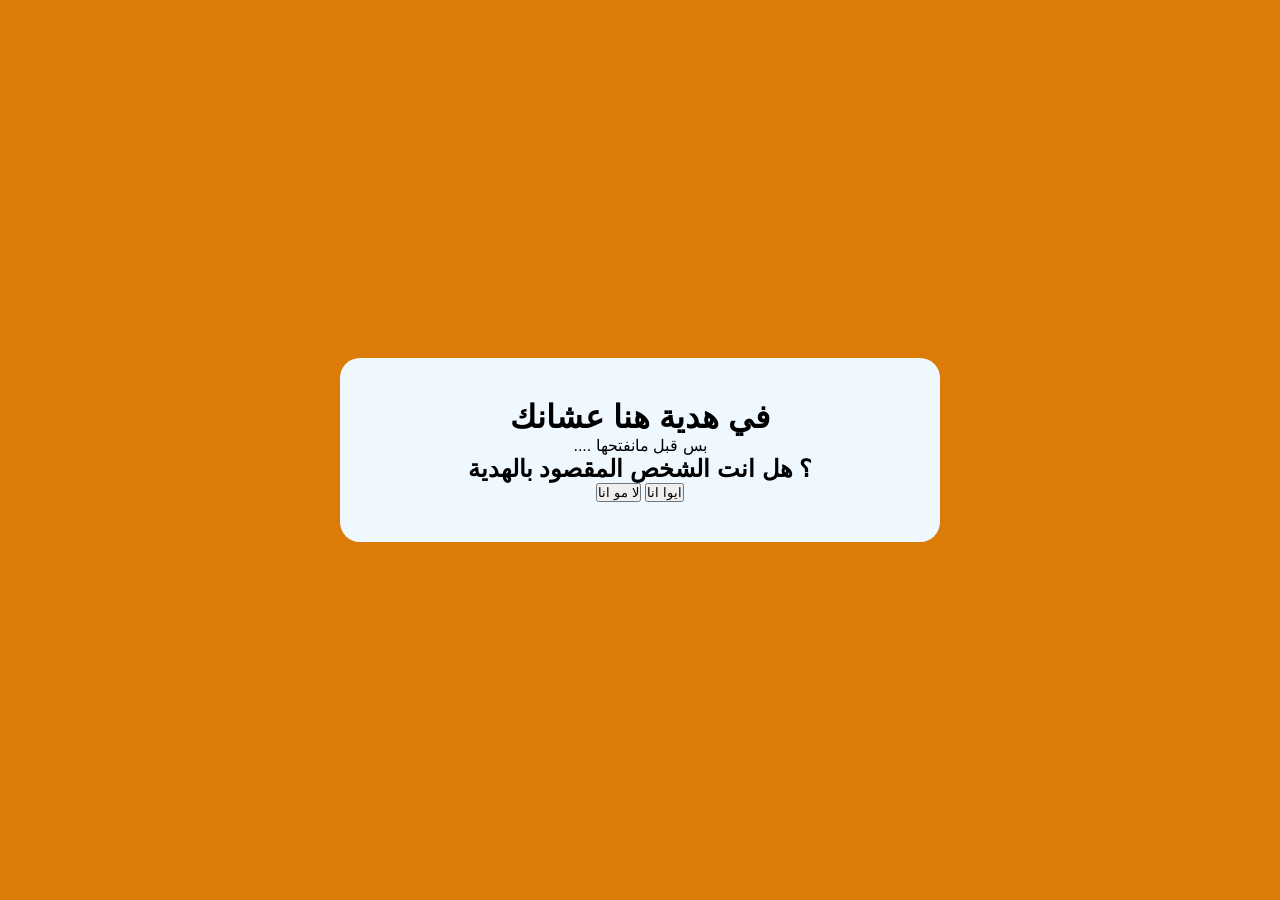
==== index.html @ 7326a0f9 "add initial question screen style" ====
<!DOCTYPE html>
<html lang="ar" dir="rtl">
<head>
    <meta charset="UTF-8">
    <meta name="viewport" content="width=device-width, initial-scale=1.0">
    <title> time for gift </title>
    <link rel="stylesheet" href="style.css">
</head>
<body>
    <main class="question-screen">
    <h1> في هدية هنا عشانك</h1>
<p> بس قبل مانفتحها .... </p>  
<h2>؟ هل انت الشخص المقصود بالهدية</h2>
<div class="answer-buttons">
    <button id="yesBtn"> ايوا انا</button>
    <button id="noBtn"> لا مو انا</button>
</div>
</main>
</body>
</html>
---- style.css ----
* {
    margin : 0;
    padding : 0;
    box-sizing: border-box;
}
body {
    min-height: 100vh;
    font-family: Arial, Helvetica, sans-serif;
    background-color: rgb(219, 124, 8);
    display: flex;
    justify-content: center;
    align-items: center;
}
  .question-screen {
    width:90%;
    max-width: 600px;
    padding: 40px;
    text-align: center;
    background-color: aliceblue;
    border-radius: 20px;
}
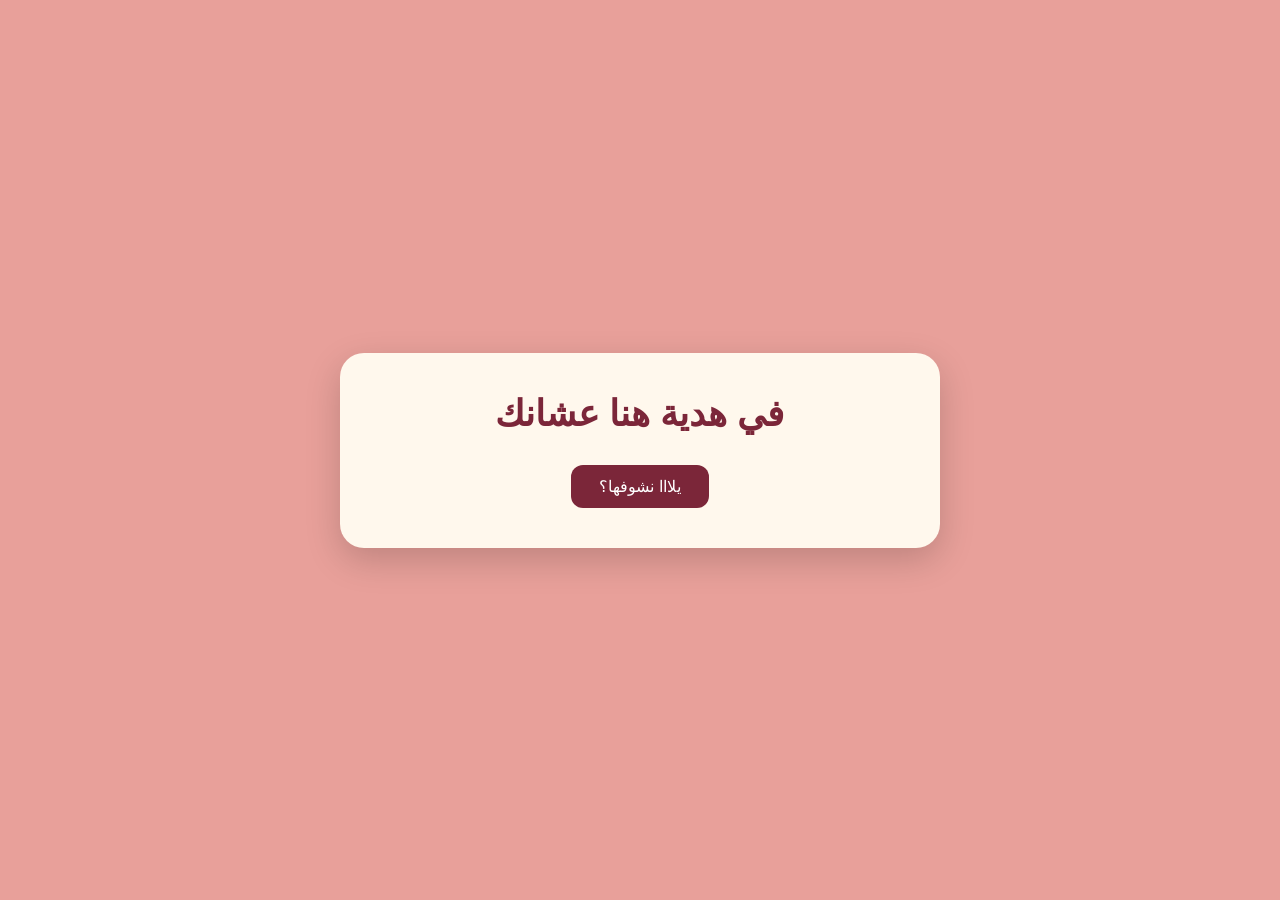
==== commit e0aa7235: "Redesign gift flow with multiple steps" ====
--- a/index.html
+++ b/index.html
@@ -1,20 +1,53 @@
 <!DOCTYPE html>
 <html lang="ar" dir="rtl">
+
 <head>
     <meta charset="UTF-8">
     <meta name="viewport" content="width=device-width, initial-scale=1.0">
-    <title> time for gift </title>
+    <title>Time For Gift</title>
+
     <link rel="stylesheet" href="style.css">
 </head>
+
 <body>
-    <main class="question-screen">
-    <h1> في هدية هنا عشانك</h1>
-<p> بس قبل مانفتحها .... </p>  
-<h2>؟ هل انت الشخص المقصود بالهدية</h2>
-<div class="answer-buttons">
-    <button id="yesBtn"> ايوا انا</button>
-    <button id="noBtn"> لا مو انا</button>
-</div>
-</main>
+
+    <main class="gift-container">
+
+        <!-- الشاشة الأولى -->
+        <section class="step active" id="step1">
+            <h1>في هدية هنا عشانك</h1>
+
+            <button class="next-btn" id="next1">
+                يلااا نشوفها؟            </button>
+        </section>
+
+
+        <!-- الشاشة الثانية -->
+        <section class="step" id="step2">
+            <p>بس قبل ما نفتحها...</p>
+
+            <button class="next-btn" id="next2">
+                تعال هنا
+            </button>
+        </section>
+
+
+        <!-- الشاشة الثالثة -->
+        <section class="step" id="step3">
+
+            <h2>هل أنت الشخص المقصود بالهدية؟</h2>
+
+            <div class="answer-buttons">
+                <button id="yesBtn">ايوه أنا</button>
+                <button id="noBtn">لا مو أنا</button>
+            </div>
+
+        </section>
+
+    </main>
+
+    <script src="script.js"></script>
+
 </body>
+
 </html>
--- a/style.css
+++ b/style.css
@@ -1,22 +1,105 @@
 
-* {
-    margin : 0;
-    padding : 0;
+ * {
+    margin: 0;
+    padding: 0;
     box-sizing: border-box;
 }
+
 body {
     min-height: 100vh;
     font-family: Arial, Helvetica, sans-serif;
-    background-color: rgb(219, 124, 8);
+    background-color: #E8A09A;
+
     display: flex;
     justify-content: center;
     align-items: center;
 }
-  .question-screen {
-    width:90%;
+
+/* الحاوية الرئيسية */
+.gift-container {
+    width: 90%;
     max-width: 600px;
     padding: 40px;
+
     text-align: center;
-    background-color: aliceblue;
-    border-radius: 20px;
+
+    background-color: #FFF8ED;
+    border-radius: 24px;
+
+    box-shadow: 0 12px 35px rgba(0, 0, 0, 0.18);
 }
+
+/* نخفي كل الشاشات */
+.step {
+    display: none;
+}
+
+/* نظهر الشاشة الحالية فقط */
+.step.active {
+    display: block;
+}
+
+/* العنوان الرئيسي */
+.gift-container h1 {
+    font-size: 36px;
+    color: #7B2639;
+    margin-bottom: 30px;
+}
+
+/* النص */
+.gift-container p {
+    font-size: 20px;
+    color: #6B6262;
+    margin-bottom: 30px;
+}
+
+/* السؤال */
+.gift-container h2 {
+    font-size: 24px;
+    color: #7B2639;
+    margin-bottom: 30px;
+}
+
+/* زر التالي */
+.next-btn {
+    padding: 12px 28px;
+
+    border: none;
+    border-radius: 12px;
+
+    background-color: #7B2639;
+    color: white;
+
+    font-size: 16px;
+    cursor: pointer;
+}
+
+/* حاوية أزرار السؤال */
+.answer-buttons {
+    display: flex;
+    justify-content: center;
+    gap: 15px;
+}
+
+/* شكل أزرار السؤال */
+.answer-buttons button {
+    padding: 12px 24px;
+
+    border: none;
+    border-radius: 12px;
+
+    font-size: 16px;
+    cursor: pointer;
+}
+
+/* زر نعم */
+#yesBtn {
+    background-color: #7B2639;
+    color: white;
+}
+
+/* زر لا - نخليه رمادي مثل ما عجبك */
+#noBtn {
+    background-color: #E8E8E8;
+    color: #333333;
+}
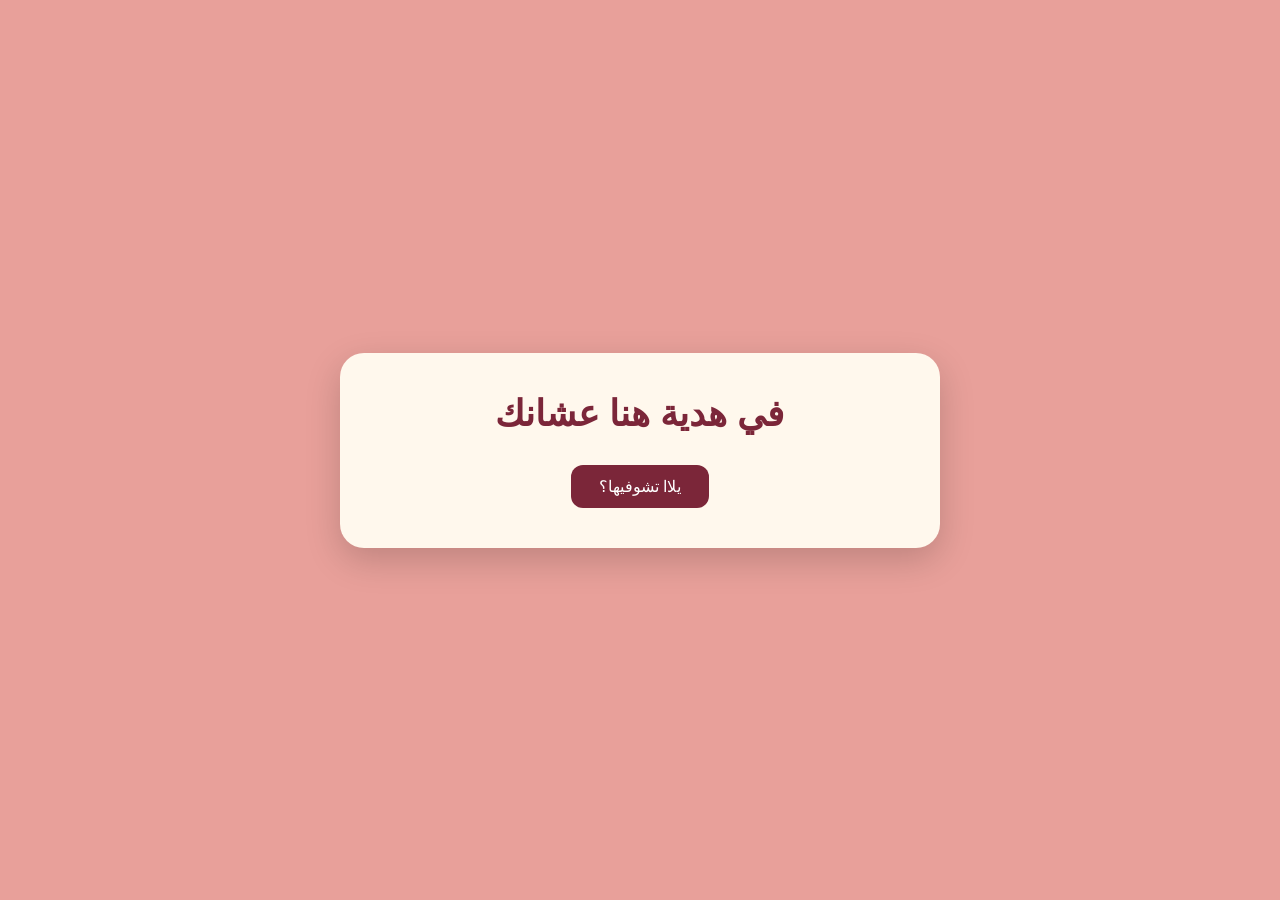
==== commit 48026552: "FIX PAGES" ====
--- a/index.html
+++ b/index.html
@@ -3,8 +3,11 @@
 
 <head>
     <meta charset="UTF-8">
-    <meta name="viewport" content="width=device-width, initial-scale=1.0">
-    <title>Time For Gift</title>
+
+    <meta name="viewport"
+          content="width=device-width, initial-scale=1.0">
+
+    <title>Gift Web</title>
 
     <link rel="stylesheet" href="style.css">
 </head>
@@ -15,37 +18,74 @@
 
         <!-- الشاشة الأولى -->
         <section class="step active" id="step1">
+
             <h1>في هدية هنا عشانك</h1>
 
             <button class="next-btn" id="next1">
-                يلااا نشوفها؟            </button>
+                يلاا تشوفيها؟
+            </button>
+
         </section>
 
 
         <!-- الشاشة الثانية -->
         <section class="step" id="step2">
-            <p>بس قبل ما نفتحها...</p>
+
+            <p class="suspense-text">
+                بس قبل ما نفتحها...
+            </p>
+
+            <h2 class="suspense-title">
+                لازم نتأكد من شي
+            </h2>
 
             <button class="next-btn" id="next2">
-                تعال هنا
+                يلاا بسرعههه
             </button>
+
         </section>
 
 
         <!-- الشاشة الثالثة -->
         <section class="step" id="step3">
 
-            <h2>هل أنت الشخص المقصود بالهدية؟</h2>
+            <h2>
+                هل أنت الشخص المقصود بالهدية؟
+            </h2>
 
-            <div class="answer-buttons">
-                <button id="yesBtn">ايوه أنا</button>
-                <button id="noBtn">لا مو أنا</button>
+            <div class="answer-area">
+
+                <div class="answer-buttons">
+
+                    <!-- زر نعم + الجيف -->
+                    <div class="yes-wrapper">
+
+                        <img
+                            id="crySticker"
+                            src="assets/cry1.gif"
+                            alt="ستيكر يبكي"
+                        >
+
+                        <button id="yesBtn">
+                            ايوه أنا
+                        </button>
+
+                    </div>
+
+                    <!-- زر لا -->
+                    <button id="noBtn">
+                        لا مو أنا
+                    </button>
+
+                </div>
+
             </div>
 
         </section>
 
     </main>
 
+
     <script src="script.js"></script>
 
 </body>
--- a/style.css
+++ b/style.css
@@ -1,5 +1,4 @@
-
- * {
+* {
     margin: 0;
     padding: 0;
     box-sizing: border-box;
@@ -7,7 +6,9 @@
 
 body {
     min-height: 100vh;
+
     font-family: Arial, Helvetica, sans-serif;
+
     background-color: #E8A09A;
 
     display: flex;
@@ -15,52 +16,70 @@
     align-items: center;
 }
 
-/* الحاوية الرئيسية */
+
+/* الكرت الرئيسي */
 .gift-container {
     width: 90%;
     max-width: 600px;
+
     padding: 40px;
 
     text-align: center;
 
     background-color: #FFF8ED;
+
     border-radius: 24px;
 
     box-shadow: 0 12px 35px rgba(0, 0, 0, 0.18);
 }
 
-/* نخفي كل الشاشات */
+
+/* كل المراحل مخفية بالبداية */
 .step {
     display: none;
 }
 
-/* نظهر الشاشة الحالية فقط */
+
+/* المرحلة الحالية فقط تظهر */
 .step.active {
     display: block;
 }
+
 
 /* العنوان الرئيسي */
 .gift-container h1 {
     font-size: 36px;
+
     color: #7B2639;
+
     margin-bottom: 30px;
 }
 
-/* النص */
+
+/* النصوص العادية */
 .gift-container p {
     font-size: 20px;
+
     color: #6B6262;
-    margin-bottom: 30px;
-}
-
-/* السؤال */
+
+    margin-bottom: 20px;
+}
+
+
+/* العناوين والسؤال */
 .gift-container h2 {
     font-size: 24px;
+
     color: #7B2639;
+
     margin-bottom: 30px;
 }
 
-/* زر التالي */
+
+/* أزرار التنقل مثل:
+   يلا نشوفها؟
+   يلا بسرعة
+*/
 .next-btn {
     padding: 12px 28px;
 
@@ -71,17 +90,36 @@
     color: white;
 
     font-size: 16px;
+
     cursor: pointer;
-}
-
-/* حاوية أزرار السؤال */
+
+    transition: transform 0.2s ease;
+}
+
+
+/* لما الماوس يجي على زر التنقل */
+.next-btn:hover {
+    transform: translateY(-3px);
+}
+
+
+/* المنطقة اللي تحتوي أزرار نعم ولا */
+.answer-area {
+    display: inline-block;
+}
+
+
+/* ترتيب زر نعم ولا */
 .answer-buttons {
     display: flex;
     justify-content: center;
-    gap: 15px;
-}
-
-/* شكل أزرار السؤال */
+    align-items: center;
+
+    gap: 18px;
+}
+
+
+/* شكل الأزرار */
 .answer-buttons button {
     padding: 12px 24px;
 
@@ -89,17 +127,120 @@
     border-radius: 12px;
 
     font-size: 16px;
+
     cursor: pointer;
 }
+
+
+/* حاوية زر نعم + الستيكر */
+.yes-wrapper {
+    position: relative;
+
+    display: inline-block;
+
+    transform-origin: center;
+
+    transition:
+        transform 0.25s cubic-bezier(0.34, 1.56, 0.64, 1);
+}
+
 
 /* زر نعم */
 #yesBtn {
     background-color: #7B2639;
     color: white;
-}
-
-/* زر لا - نخليه رمادي مثل ما عجبك */
+
+    transition:
+        transform 0.25s cubic-bezier(0.34, 1.56, 0.64, 1),
+        box-shadow 0.25s ease;
+}
+
+
+/* زر لا */
 #noBtn {
     background-color: #E8E8E8;
     color: #333333;
+
+    transition:
+        transform 0.25s cubic-bezier(0.34, 1.56, 0.64, 1),
+        opacity 0.25s ease;
+}
+
+
+/* رفع الأزرار عند مرور الماوس */
+#yesBtn:hover,
+#noBtn:hover {
+    transform: translateY(-3px);
+}
+
+
+
+/* الجيف*/
+#crySticker {
+    display: none;
+    position: absolute;
+
+    width: 45px !important;
+    height: auto !important;
+
+    top: -28px;
+    right: -12px;
+
+    z-index: 5;
+    pointer-events: none;
+}
+
+/* نصوص شاشة التشويق */
+.suspense-text {
+    font-size: 18px;
+
+    color: #6B6262;
+
+    margin-bottom: 12px;
+}
+
+
+.suspense-title {
+    font-size: 28px;
+
+    color: #7B2639;
+
+    margin-bottom: 15px;
+}
+
+
+/* للجوال */
+@media (max-width: 500px) {
+
+    .gift-container {
+        width: 92%;
+        padding: 30px 20px;
+    }
+
+    .gift-container h1 {
+        font-size: 30px;
+    }
+
+    .gift-container h2 {
+        font-size: 21px;
+    }
+
+    .gift-container p {
+        font-size: 17px;
+    }
+
+    .answer-buttons {
+        gap: 12px;
+    }
+
+    .answer-buttons button {
+        padding: 11px 18px;
+        font-size: 15px;
+    }
+
+    #crySticker {
+        width: 48px;
+        top: -34px;
+        right: -15px;
+    }
 }
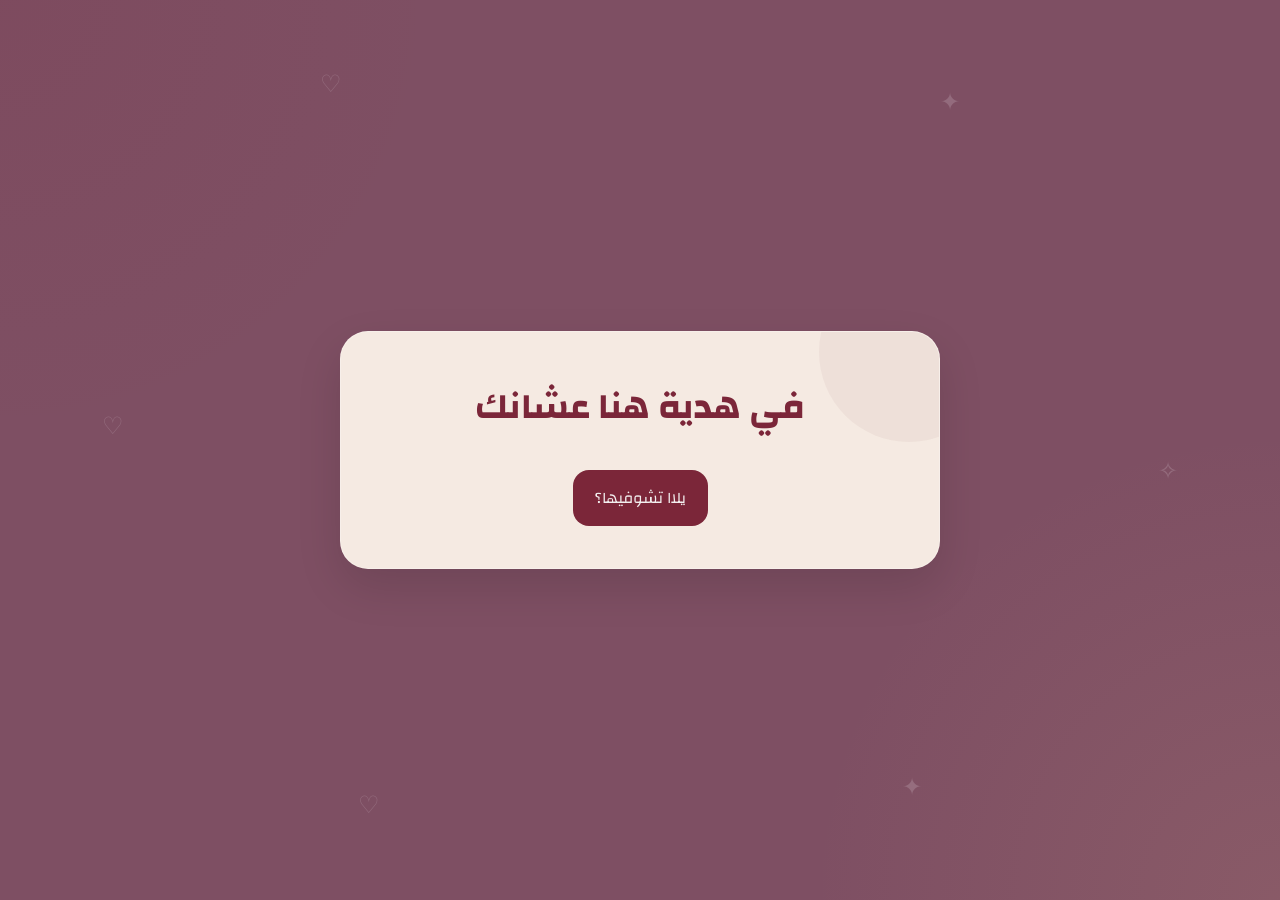
==== commit a809b14a: "update" ====
--- a/index.html
+++ b/index.html
@@ -8,7 +8,7 @@
           content="width=device-width, initial-scale=1.0">
 
     <title>Gift Web</title>
-
+    <link href="https://fonts.googleapis.com/css2?family=Changa:wght@400;500;600;700&display=swap" rel="stylesheet">
     <link rel="stylesheet" href="style.css">
 </head>
 
@@ -49,7 +49,7 @@
         <!-- الشاشة الثالثة -->
         <section class="step" id="step3">
 
-            <h2>
+            <h2 id="questionText">
                 هل أنت الشخص المقصود بالهدية؟
             </h2>
 
@@ -82,12 +82,50 @@
             </div>
 
         </section>
+        <!-- الشاشة الرابعة -->
+<section class="step" id="step4">
 
+    <h2 class="gifts-title">
+        يلاا وقت الهدايا 🎁
+    </h2>
+
+    <p class="gifts-subtitle">
+        اختاري أول هدية تبين تفتحينها
+    </p>
+
+    <div class="gifts-grid">
+
+        <button class="gift-card" id="songGift">
+            <span class="gift-icon">🎵</span>
+            <span class="gift-name">أغنية</span>
+        </button>
+
+        <button class="gift-card" id="letterGift">
+            <span class="gift-icon">💌</span>
+            <span class="gift-name">رسالة</span>
+        </button>
+
+        <button class="gift-card" id="photosGift">
+            <span class="gift-icon">📸</span>
+            <span class="gift-name">صور</span>
+        </button>
+
+    </div>
+
+</section>
     </main>
 
 
     <script src="script.js"></script>
 
 </body>
+<div class="background-decor">
+    <span>♡</span>
+    <span>✦</span>
+    <span>♡</span>
+    <span>✧</span>
+    <span>♡</span>
+    <span>✦</span>
+</div>
 
 </html>
--- a/style.css
+++ b/style.css
@@ -7,9 +7,9 @@
 body {
     min-height: 100vh;
 
-    font-family: Arial, Helvetica, sans-serif;
-
-    background-color: #E8A09A;
+    font-family: "Tajwan", sans-serif;
+
+    background-color: #f3edec;
 
     display: flex;
     justify-content: center;
@@ -26,11 +26,16 @@
 
     text-align: center;
 
-    background-color: #FFF8ED;
+    background-color: #51064a;
 
     border-radius: 24px;
-
-    box-shadow: 0 12px 35px rgba(0, 0, 0, 0.18);
+border: 1px solid rgba(255, 255, 255, 0.25);
+
+box-shadow:
+    0 18px 45px rgba(81, 6, 74, 0.20),
+    inset 0 1px 0 rgba(255, 255, 255, 0.25);
+
+position: relative;
 }
 
 
@@ -87,7 +92,7 @@
     border-radius: 12px;
 
     background-color: #7B2639;
-    color: white;
+    color: rgb(243, 239, 239);
 
     font-size: 16px;
 
@@ -243,4 +248,351 @@
         top: -34px;
         right: -15px;
     }
+}
+/* الشاشة الرابعة */
+.gifts-title {
+    margin-bottom: 10px;
+}
+
+.gifts-subtitle {
+    margin-bottom: 30px;
+    color: #6B6262;
+}
+
+.gifts-grid {
+    display: flex;
+    justify-content: center;
+    gap: 18px;
+    flex-wrap: wrap;
+}
+
+.gift-card {
+    width: 140px;
+    height: 150px;
+
+    border: none;
+    border-radius: 22px;
+
+    background-color: #FFF8ED;
+
+    box-shadow: 0 10px 25px rgba(0, 0, 0, 0.12);
+
+    cursor: pointer;
+
+    display: flex;
+    flex-direction: column;
+    align-items: center;
+    justify-content: center;
+
+    gap: 10px;
+
+    transition:
+        transform 0.25s ease,
+        box-shadow 0.25s ease;
+}
+
+.gift-card:hover {
+    transform: translateY(-7px) scale(1.03);
+    box-shadow: 0 14px 30px rgba(0, 0, 0, 0.18);
+}
+
+.gift-icon {
+    font-size: 40px;
+}
+
+.gift-name {
+    font-size: 18px;
+    font-weight: bold;
+    color: #7B2639;
+}
+/* خلفية أنعم وأكيت */
+body {
+    min-height: 100vh;
+    margin: 0;
+
+    display: flex;
+    justify-content: center;
+    align-items: center;
+
+    background:
+        radial-gradient(circle at top left, rgba(123, 38, 57, 0.10), transparent 28%),
+        radial-gradient(circle at bottom right, rgba(218, 170, 133, 0.12), transparent 30%),
+        #7e4f63;
+
+    font-family: Arial, sans-serif;
+}
+
+
+/* الكرت الرئيسي */
+.gift-container {
+    width: 90%;
+    max-width: 600px;
+    padding: 42px;
+
+    background: rgba(255, 248, 237, 0.92);
+
+    border-radius: 28px;
+
+    box-shadow:
+        0 18px 45px rgba(0, 0, 0, 0.12);
+
+    backdrop-filter: blur(8px);
+
+    position: relative;
+    overflow: hidden;
+}
+
+
+/* لمعة خفيفة داخل الكرت */
+.gift-container::before {
+    content: "";
+
+    position: absolute;
+    width: 180px;
+    height: 180px;
+
+    background: rgba(123, 38, 57, 0.05);
+
+    border-radius: 50%;
+
+    top: -70px;
+    right: -60px;
+
+    pointer-events: none;
+}
+
+
+/* دخول الشاشات */
+.step.active {
+    display: block;
+    animation: softEnter 0.55s ease;
+}
+
+@keyframes softEnter {
+    from {
+        opacity: 0;
+        transform: translateY(14px) scale(0.98);
+    }
+
+    to {
+        opacity: 1;
+        transform: translateY(0) scale(1);
+    }
+}
+
+
+/* الأزرار العامة */
+button {
+    font-family: inherit;
+}
+
+.next-btn,
+#yesBtn,
+#noBtn {
+    border: none;
+    border-radius: 16px;
+
+    padding: 13px 22px;
+
+    cursor: pointer;
+
+    transition:
+        transform 0.22s ease,
+        box-shadow 0.22s ease;
+}
+
+
+/* حركة كيوت عند المرور */
+.next-btn:hover,
+#yesBtn:hover,
+#noBtn:hover {
+    transform: translateY(-4px);
+    box-shadow: 0 10px 20px rgba(0, 0, 0, 0.12);
+}
+
+
+/* بطاقات الهدايا */
+.gift-card {
+    position: relative;
+
+    background: linear-gradient(
+        145deg,
+        #FFF8ED,
+        #F8EDE6
+    );
+
+    border: 1px solid rgba(123, 38, 57, 0.08);
+
+    border-radius: 22px;
+
+    transition:
+        transform 0.25s ease,
+        box-shadow 0.25s ease;
+}
+
+.gift-card:hover {
+    transform: translateY(-8px) rotate(-1deg) scale(1.03);
+
+    box-shadow:
+        0 16px 30px rgba(0, 0, 0, 0.14);
+}
+
+
+/* الأيقونة */
+.gift-icon {
+    font-size: 42px;
+
+    transition: transform 0.25s ease;
+}
+
+.gift-card:hover .gift-icon {
+    transform: scale(1.12) rotate(4deg);
+}
+
+
+/* عنوان الصفحة الرابعة */
+.gifts-title {
+    position: relative;
+    display: inline-block;
+}
+
+.gifts-title::after {
+    content: "";
+
+    display: block;
+
+    width: 55%;
+    height: 3px;
+
+    margin: 8px auto 0;
+
+    background: #7B2639;
+
+    border-radius: 20px;
+
+    opacity: 0.35;
+}
+/* زينة الخلفية */
+.background-decor {
+    position: fixed;
+    inset: 0;
+    pointer-events: none;
+    overflow: hidden;
+    z-index: -1;
+}
+
+.background-decor span {
+    position: absolute;
+    color: #f3ebf2;
+    opacity: 0.18;
+    font-size: 24px;
+
+    animation: floatDecor 3s ease-in-out infinite;
+}
+
+/* فوق يسار */
+.background-decor span:nth-child(1) {
+    top: 7%;
+    left: 25%;
+    animation-delay: 0s;
+}
+
+/* فوق يمين */
+.background-decor span:nth-child(2) {
+    top: 9%;
+    right: 25%;
+    animation-delay: 0.5s;
+}
+
+/* يسار */
+.background-decor span:nth-child(3) {
+    top: 45%;
+    left: 8%;
+    animation-delay: 1s;
+}
+
+/* يمين */
+.background-decor span:nth-child(4) {
+    top: 50%;
+    right: 8%;
+    animation-delay: 1.5s;
+}
+
+/* تحت يسار */
+.background-decor span:nth-child(5) {
+    bottom: 8%;
+    left: 28%;
+    animation-delay: 0.8s;
+}
+
+/* تحت يمين */
+.background-decor span:nth-child(6) {
+    bottom: 10%;
+    right: 28%;
+    animation-delay: 1.8s;
+}
+
+/* حركة الزينة */
+@keyframes floatDecor {
+    0% {
+        transform: translateY(0);
+    }
+
+    50% {
+        transform: translateY(-25px);
+    }
+
+    100% {
+        transform: translateY(0);
+    }
+}
+body,
+button,
+input,
+textarea {
+    font-family: "Changa", sans-serif !important;
+}
+/* لمعة وحركة الأزرار */
+.next-btn,
+#yesBtn {
+    position: relative;
+    overflow: hidden;
+}
+
+/* اللمعة */
+.next-btn::after,
+#yesBtn::after {
+    content: "";
+    position: absolute;
+
+    top: 0;
+    left: -80%;
+
+    width: 45%;
+    height: 100%;
+
+    background: linear-gradient(
+        120deg,
+        transparent,
+        rgba(255, 255, 255, 0.45),
+        transparent
+    );
+
+    transform: skewX(-20deg);
+    transition: left 0.55s ease;
+
+    pointer-events: none;
+}
+
+/* تمر اللمعة على الزر */
+.next-btn:hover::after,
+#yesBtn:hover::after {
+    left: 130%;
+}
+
+/* إحساس الضغطة */
+.next-btn:active,
+#yesBtn:active,
+#noBtn:active {
+    transform: translateY(1px) scale(0.96);
 }
